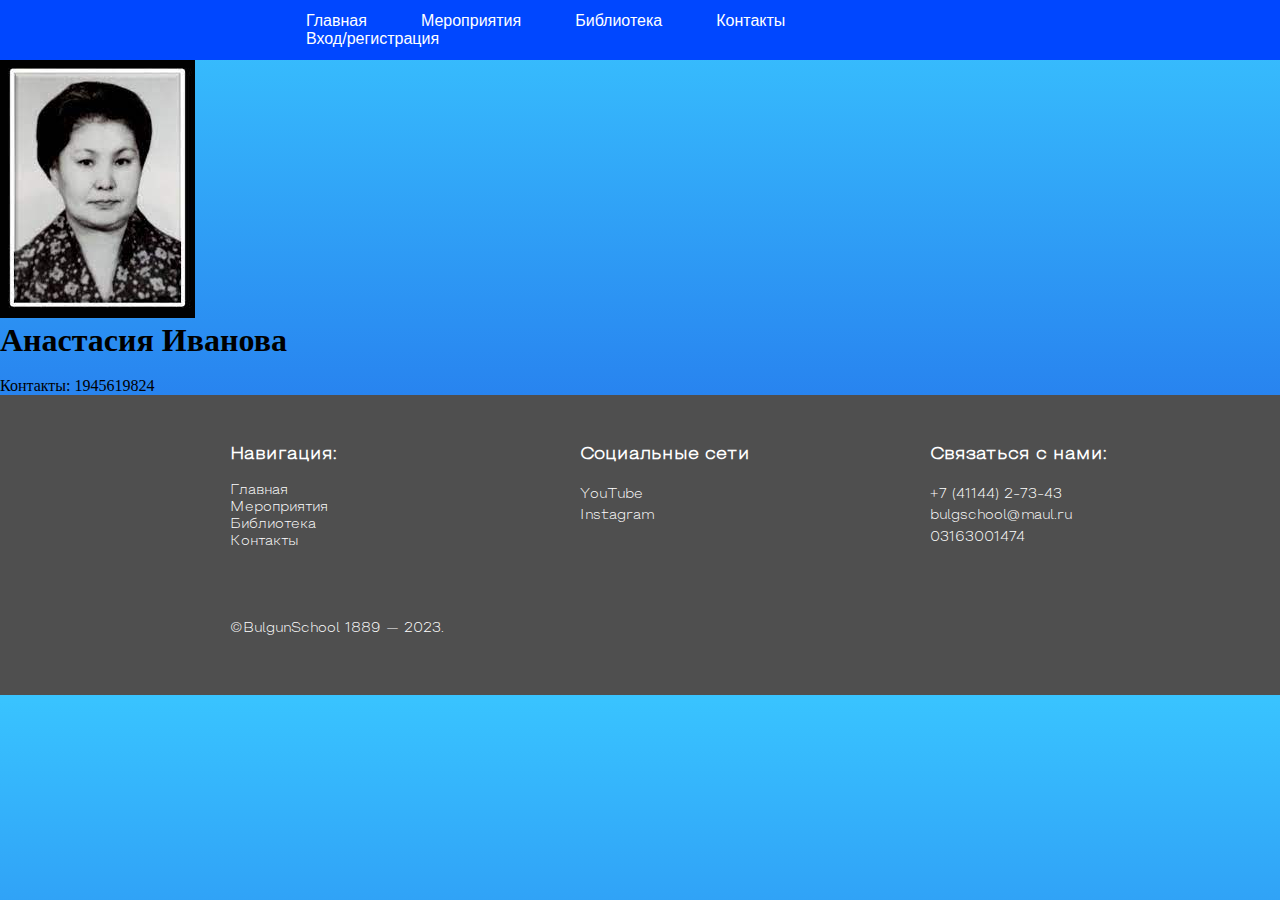
==== contact.html @ cc317e0d "Create contact.html" ====
<!DOCTYPE html>
<html lang="ru">
<head>
    <meta charset="UTF-8">
    <meta http-equiv="X-UA-Compatible" content="IE=edge">
    <meta name="viewport" content="width=device-width, initial-scale=1.0">
    <title>Контакты</title>
    <link rel="stylesheet" href="css/style.css">
</head>
<body>
    <div class="header">
        <div class="header-osn">
            <div class="inner-header">
                <ul>
                    <li>
                        <a href="index.html">Главная</a>
                        <a href="">Мероприятия</a>
                        <a href="">Библиотека</a>
                        <a href="">Контакты</a>
                        <a href=""></a>
                        <a href=""></a>
                        <a href=""></a>
                        <a href="">Вход/регистрация</a>
                    </li>
                </ul>
            </div>
        </div>
    </div>
    <div class="container2">
        <div class="image">
            <div class="inner-image">
                <img src="[data-uri]" alt="">

            </div>
            <div class="text">
                <h1>Анастасия Иванова</h1>
                <br>
                <p>Контакты: 1945619824</p>

            </div>
        </div>
    </div>

    <div class="container">
        <div class="row">
            <div class="clo-1">
                <h1>Навигация:</h1>
                <a href="index.html">Главная</a>
                <a href="">Мероприятия</a>
                <a href="">Библиотека</a>
                <a href="">Контакты</a>
            </div>

            <div class="clo-1">
                <h1>Социальные сети</h1>
                <a href="">YouTube</a>
                <a href="">Instagram</a>
            </div>

            <div class="clo-1">
                <h1>Связаться с нами:</h1>
                <a href="tel:89142298032">	+7 (41144) 2-73-43</a>
                <a href="">bulgschool@maul.ru</a>
                <a href="">03163001474</a>
            </div>

            <div class="clo-1">
                <p class="wi-1">©BulgunSchool 1889 — 2023.</p>
            </div>
        </div>

    </div>

</body>
</html>
---- css/style.css ----
* {
    box-sizing: border-box;
    margin: 0;
    padding: 0;
}

body {
    background: linear-gradient(#39C4FF, #1B53E3);
}

@font-face {
    font-family: "Steppe";
    src: url("../Fonts/Steppe-Light.woff");
}

li {
    list-style-type: none;
}

.header {
    width: 100%;
    background: #0047FF;
}

.header-osn {
    width: 60%;
    margin: auto;
    height: 60px;
}

.inner-header {
    background: #0047FF;
    height: 60px;
    display: flex;
    align-items: center;
}

.inner-header a{
    color: white;
    text-decoration: none;
    font-family: 'Speppe', sans-serif, bold;
    font-size: 16px;
    margin-left: 50px;
}

.inner-header a:hover {
    color: rgb(203, 203, 203);
}


.wrapper {
    width: 900px;
    min-height: 1000px;
    background: linear-gradient(#39C4FF);
    margin: auto;
    margin-top: 40px;
}

.inner-main h1{
    color: rgb(255, 255, 255);
    font-size: 24px;
    font-family: 'Speppe', sans-serif, bold;
    text-align: left;
    padding-top: 20px;
    margin: 20px;
    text-decoration: none;
}

.inner-main p{
    color: rgb(255, 255, 255);
    font-size: 16px;
    font-family: 'Speppe', sans-serif, bold;
    text-align: left;
    margin: 20px;
}



/* Футер */

.container {
    background: #4F4F4F;
    width: 100%;
    min-height: 300px;
}
.row {
    display: grid;
    grid-template-columns: 1fr 1fr 1fr;
    margin-left: 18%;
}

.clo-1 {
    display: grid;
    grid-template-rows: 1fr 1fr 1fr 1fr;
    padding-top: 20%;
}

.yt {
    width: 20px;
    display: grid;
    grid-template-columns: 1fr 1fr;
}
.yt a{
    margin-bottom: 7px;
}
.clo-1 a{
    color: white;
    font-size: 14px;
    font-family: "Steppe";
    text-decoration: none;
}

.clo-1 a:hover{
    color: rgb(205, 205, 205);
}

.clo-1 h1{
    color: white;
    font-size: 18px;
    font-family: "Steppe";
    margin-top: -6%;
}

.clo-1 p{
    color: white;
    font-size: 14px;
    font-family: "Steppe";
}
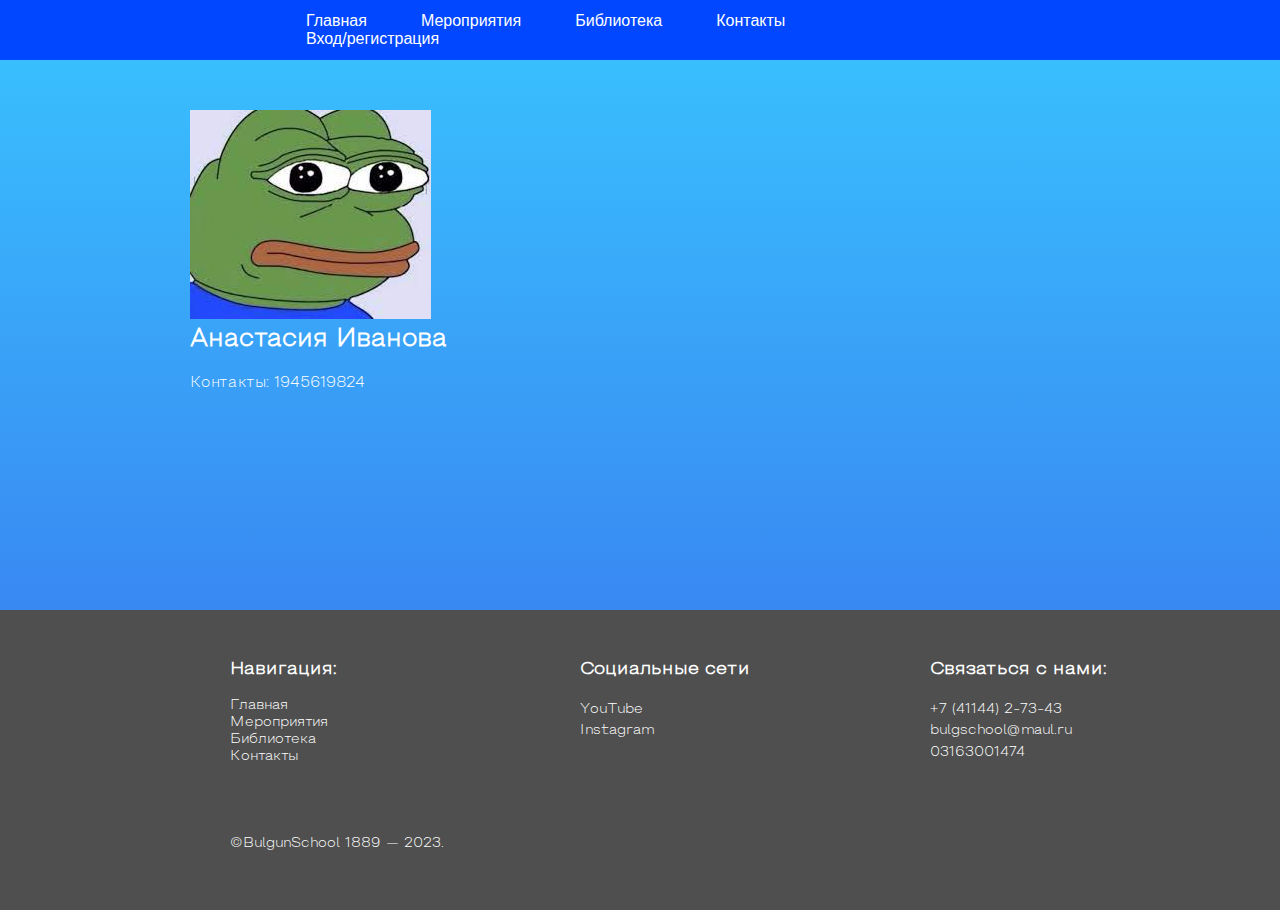
==== commit 70604e7b: "Update contact.html" ====
--- a/contact.html
+++ b/contact.html
@@ -29,7 +29,7 @@
     <div class="container2">
         <div class="image">
             <div class="inner-image">
-                <img src="[data-uri]" alt="">
+                <img src="[data-uri]" alt="">
 
             </div>
             <div class="text">
--- a/css/style.css
+++ b/css/style.css
@@ -5,7 +5,7 @@
 }
 
 body {
-    background: linear-gradient(#39C4FF, #1B53E3);
+    background: linear-gradient(#39C4FF, #396beb);
 }
 
 @font-face {
@@ -126,3 +126,34 @@
     font-size: 14px;
     font-family: "Steppe";
 }
+
+
+
+
+
+
+
+
+/* Контакты */
+.container2 {
+    width: 900px;
+    min-height: 500px;
+    margin: auto;
+    font-family: "Steppe";
+}
+
+.inner-image {
+    width: 500px;
+    margin-top: 50px;
+}
+
+.text h1{
+    font-size: 25px;
+    color: white;
+    
+}
+
+.text p{
+    font-size: 15px;
+    color: white;
+}
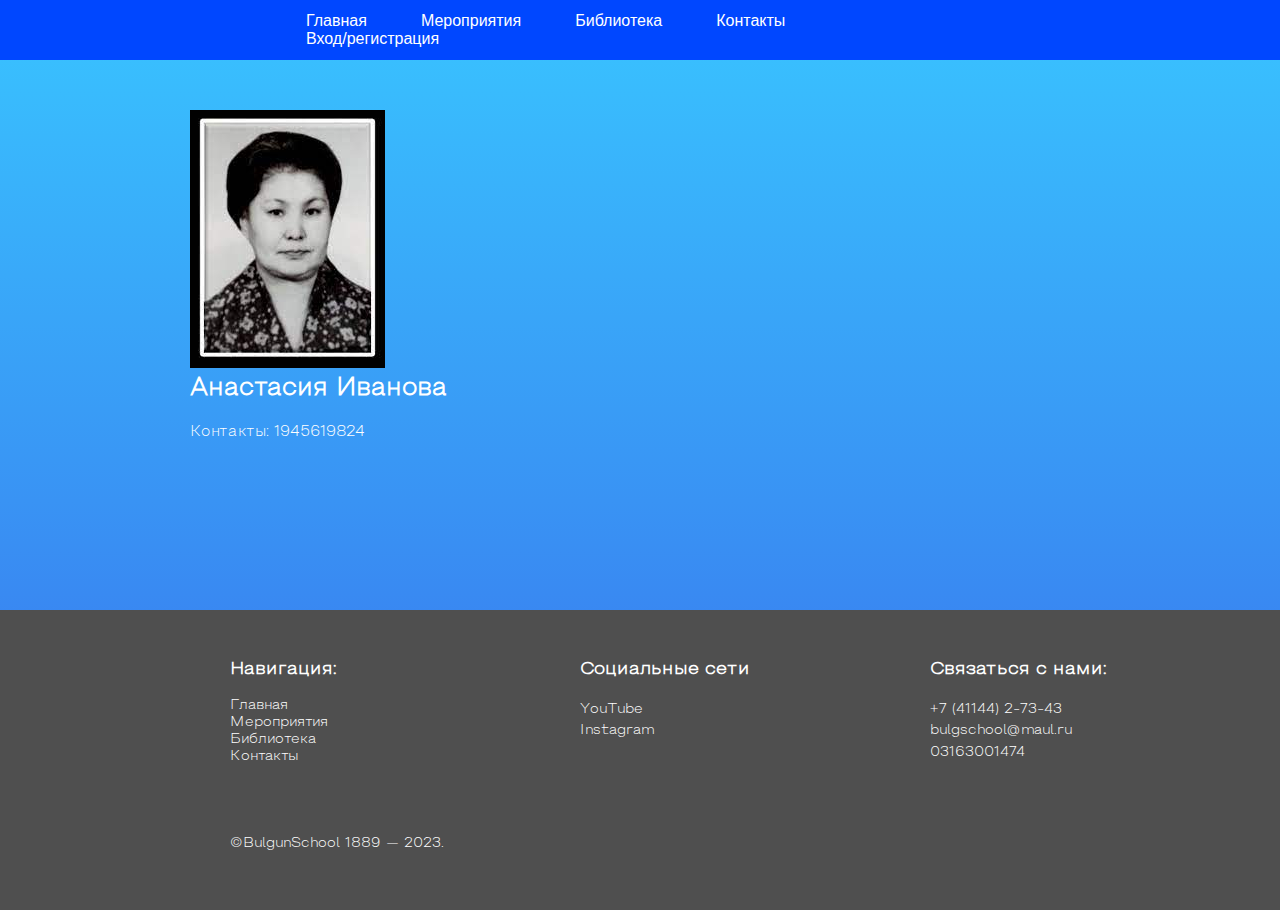
==== commit 6f9b65e9: "Update contact.html" ====
--- a/contact.html
+++ b/contact.html
@@ -29,8 +29,7 @@
     <div class="container2">
         <div class="image">
             <div class="inner-image">
-                <img src="[data-uri]" alt="">
-
+                <img src="[data-uri]" alt="">
             </div>
             <div class="text">
                 <h1>Анастасия Иванова</h1>
--- a/css/style.css
+++ b/css/style.css
@@ -12,6 +12,28 @@
     font-family: "Steppe";
     src: url("../Fonts/Steppe-Light.woff");
 }
+
+.school {
+    position: relative;
+    margin: 3%;
+    overflow: hidden;
+    cursor: pointer;
+  }
+  
+.school img {
+    max-width: 100%;
+    -moz-transition: all 0.5s;
+    -webkit-transition: all 0.5s;
+    transition: all 0.5s;
+  }
+  
+.school:hover img {
+    -moz-transform: scale(1.1);
+    -webkit-transform: scale(1.1);
+    transform: scale(1.1);
+  }
+
+
 
 li {
     list-style-type: none;
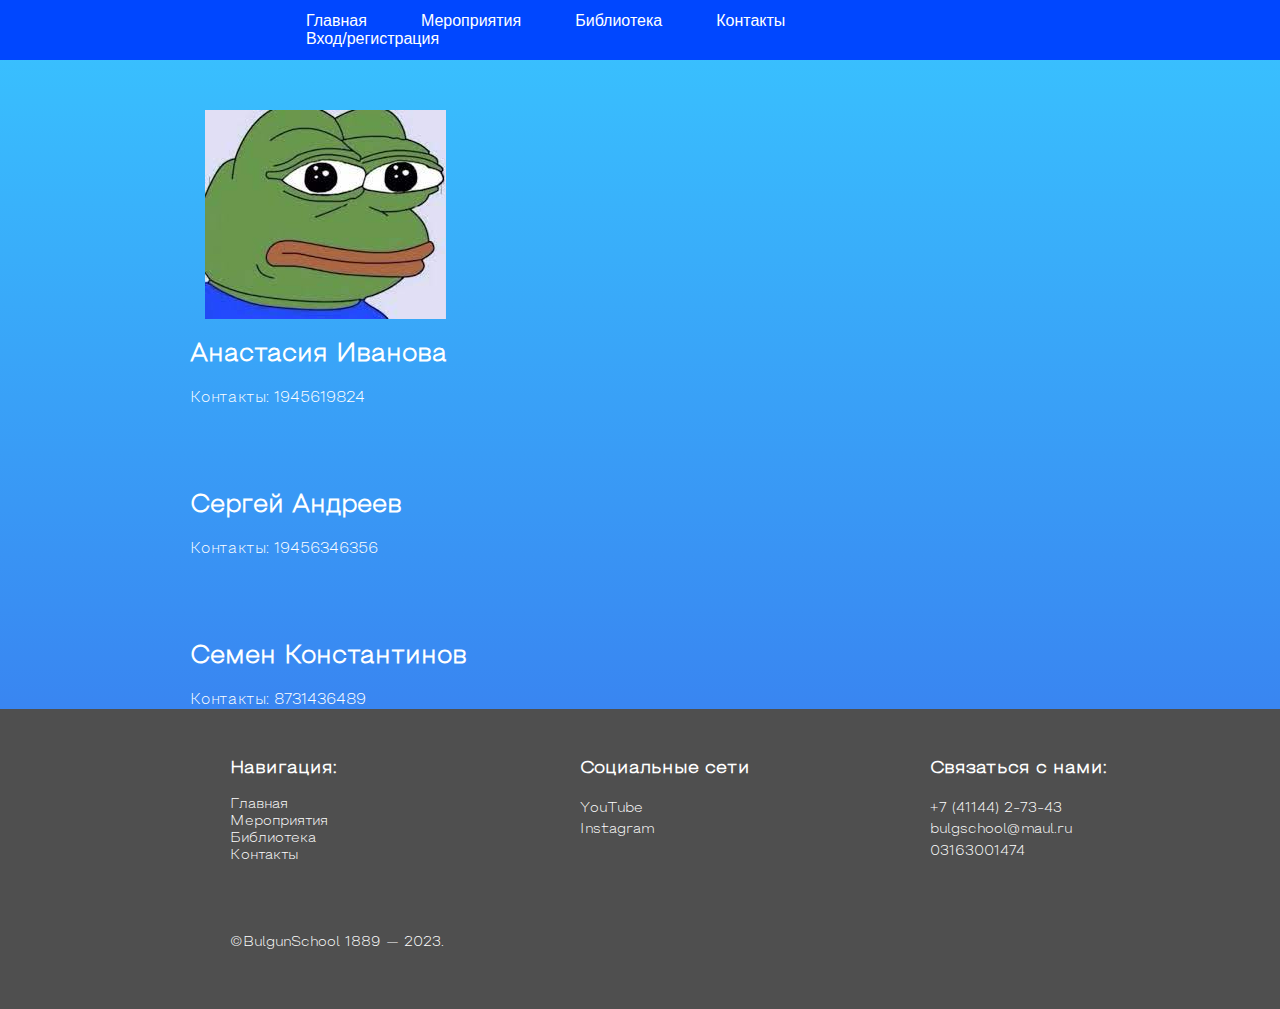
==== commit 8302c248: "Update contact.html" ====
--- a/contact.html
+++ b/contact.html
@@ -29,13 +29,38 @@
     <div class="container2">
         <div class="image">
             <div class="inner-image">
-                <img src="[data-uri]" alt="">
+                <div class="school">
+                    <img src="[data-uri]" alt="">
+                </div>
             </div>
             <div class="text">
                 <h1>Анастасия Иванова</h1>
                 <br>
                 <p>Контакты: 1945619824</p>
+            </div>
 
+
+            <div class="inner-image">
+                <div class="school">
+                    <img src="https://avatars.mds.yandex.net/get-kinopoisk-post-img/1101693/02c0a6b52cb8d571de2ac90607700c7e/960x540" alt="">
+                </div>
+            </div>
+            <div class="text">
+                <h1>Сергей Андреев</h1>
+                <br>
+                <p>Контакты: 19456346356</p>
+            </div>
+
+
+            <div class="inner-image">
+                <div class="school">
+                    <img src="https://jrnlst.ru/sites/default/files/covers/cover_6.jpg" alt="">
+                </div>
+            </div>
+            <div class="text">
+                <h1>Семен Константинов</h1>
+                <br>
+                <p>Контакты: 8731436489</p>
             </div>
         </div>
     </div>
